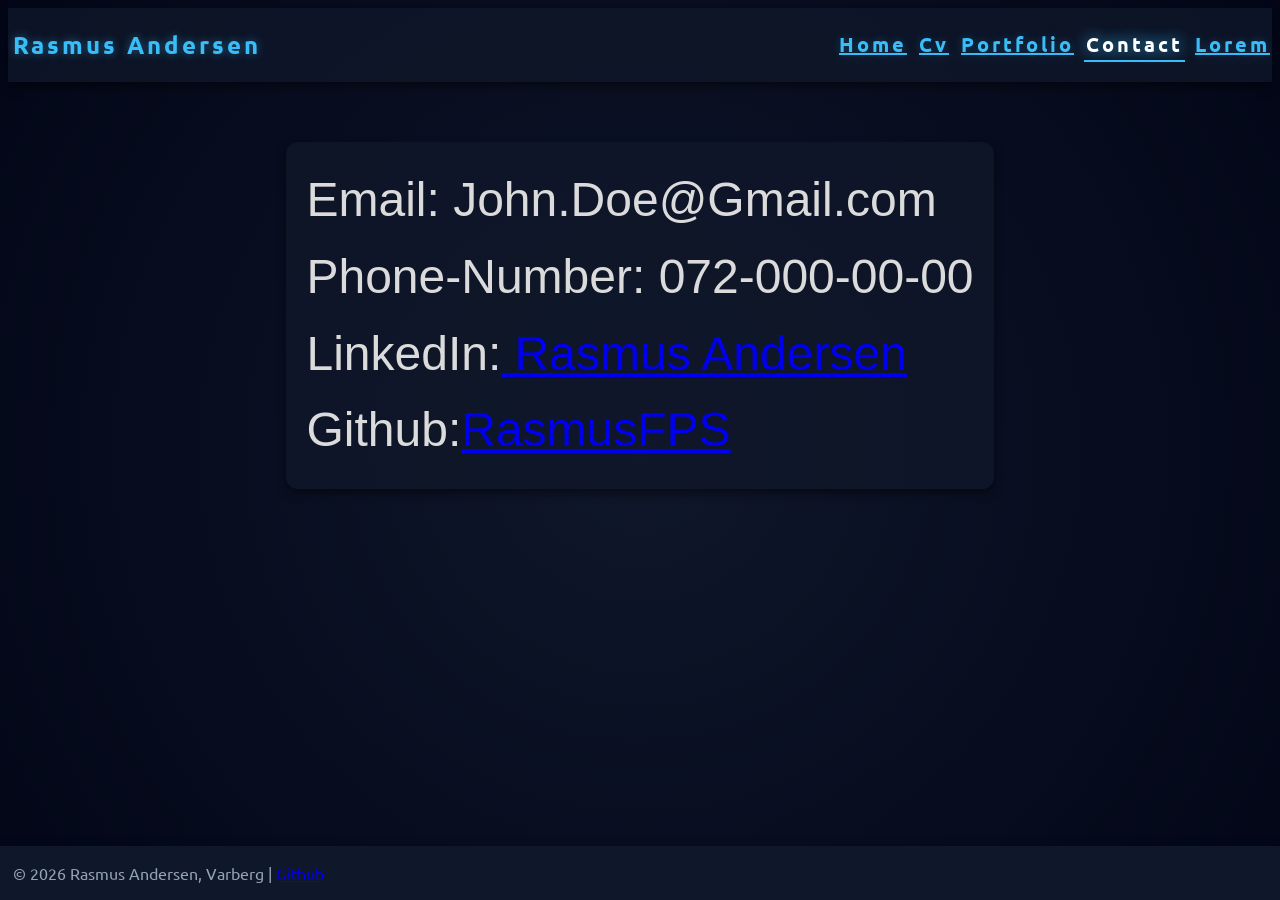
==== Contact.html @ 794f69df "first commit" ====
<!doctype html>
<html lang="en">
  <head>
    <meta charset="UTF-8" />
    <meta name="viewport" content="width=device-width, initial-scale=1.0" />
    <title>Document</title>
    <link rel="stylesheet" href="style.css" />
  </head>
  <body>
    <div class="nav">
      <h1>Rasmus Andersen</h1>
      <h2 class="navlinks">
        <a href="index.html">Home</a>
        <a href="cv.html">Cv</a>
        <a href="portfolio.html">Portfolio</a>
        <a href="contact.html" class="active">Contact</a>
        <a href="Lorem.html">Lorem</a>
      </h2>
    </div>

    <div class="contact-info">
      <h2 class="contact-text">
        Email: John.Doe@Gmail.com<br />
        Phone-Number: 072-000-00-00<br />
        LinkedIn:<a
          href="https://www.linkedin.com/in/rasmus-andersen-877897349/"
        >
          Rasmus Andersen</a
        >
        <br />
        Github:<a href="https://github.com/RasmusFPS" a>RasmusFPS</a>
      </h2>
    </div>

    <footer class="bar">
      <div class="lower-navbar">
        <p class="copyright">
          © 2026 Rasmus Andersen, Varberg |
          <a href="https://github.com/RasmusFPS">Github</a>
        </p>
      </div>
    </footer>
  </body>
</html>
---- style.css ----
@import url("https://fonts.googleapis.com/css2?family=Ubuntu:ital,wght@0,300;0,400;0,500;0,700;1,300;1,400;1,500;1,700&display=swap");

body {
  background: radial-gradient(circle at center, #0f172a 0%, #020617 100%);
  background-attachment: fixed;
  color: #94a3b8;
}

h1 {
  text-align: flex-start;
  font-size: 24px;
  letter-spacing: 3px;
  font-family: "Ubuntu", sans-serif;
  color: #38bdf8;
  text-shadow: 0 0 10px rgba(56, 191, 248, 0.438);
  padding: 5px;
}

.Title {
  font-family: "Ubuntu";
  font-weight: bold;
}

.nav {
  display: flex;
  justify-content: space-between;
  align-items: center;
  background-color: rgba(15, 23, 42, 0.8);
  box-shadow: 0 4px 10px rgba(0, 0, 0, 0.5);
}

.navlinks {
  font-size: 20px;
  text-align: end;
  letter-spacing: 3px;
  font-family: "Ubuntu";
}

.navlinks a {
  color: #38bdf8;
  text-shadow: 0 0 10px rgba(56, 189, 248, 0.25);
  text-decoration: underline;
  display: inline-block;
  transition:
    transform 0.3s ease,
    color 0.3s ease;
  padding: 2px;
}

.navlinks a:hover {
  color: #ffffff;
  transform: scale(1.2);
  -webkit-transform: scale(1.2);
  -moz-transform: scale(1.2);
  -ms-transform: scale(1.2);
  -o-transform: scale(1.2);
}

.navlinks a.active {
  color: #ffffff;
  text-shadow: 0 0 15px #38bdf8;
  text-decoration: none;
  border-bottom: 2px solid #38bdf8;
}

.about-me {
  display: flex;
  flex-direction: column;
  align-items: flex-start;
  justify-content: flex-start;
  padding: 20px;
  margin-top: 20px;
  font-family: "Noto sans", sans-serif;
  border-radius: 10px;
}

.about-me h2 {
  font-size: 28px;
  color: #38bdf8;
  text-shadow: 0 0 10px rgba(56, 191, 248, 0.438);
  margin-bottom: 0%;
}

.img {
  width: 350px;
  height: 350px;
  object-fit: cover;
  background-color: rgba(42, 50, 68, 0.8);
  padding: 12px;
  border-radius: 50%;
}

.about-me-text {
  background-color: rgba(15, 23, 42, 0.8);
  font-weight: 400;
  line-height: 1.6;
  padding: 20px;
  border-radius: 12px;
  -webkit-border-radius: 12px;
  -moz-border-radius: 12px;
  -ms-border-radius: 12px;
  -o-border-radius: 12px;
  border-left: 12px;
  max-width: 600px;
  box-shadow: 0 4px 10px rgba(0, 0, 0, 0.5);
}

.about-me-container {
  display: flex;
  justify-content: center;
  align-items: flex-start;
  gap: 40px;
  padding: 40px;
}

.cv{
display: flex;
flex-direction: column;
align-items: center;
justify-content: center;
text-align: center;
padding: 40px 20px;
margin-bottom: 80px;
}

.text-cv {
  font-size: 18px;
  font-family: Ubuntu;
  font-weight: normal;
  max-width: 500px;
  line-height: 1.6rem;
  display:flex;
  flex-direction: column;
  align-items: center;
}

.text {
  font-size: 18px;
  font-family: Ubuntu;
  font-weight: normal;
  max-width: 700px;
  line-height: 1.6rem;
  display:flex
}

.projects-section {
  padding: 50px 20px;
  text-align: center;
}

.section-title {
  font-family: ubuntu;
  font-size: 32px;
  color: #38bdf8;
  margin-bottom: 40px;
}

.card-image {
  width: 350px;
  height: 220px;
  flex-shrink: 0;
}

.card-image img {
  width: 100%;
  height: 100%;
  object-fit: cover;
}

.card-content {
  padding: 30px;
  text-align: left;
  display: flex;
  flex-direction: column;
  justify-content: center;
}

.card-content h3 {
  font-family: ubuntu;
  color: #38bdf8;
  margin: 0 0 10px 0;
  font-size: 24px;
}

.card-content p {
  font-family: ubuntu;
  color: #cbd5e1;
  margin-bottom: 20px;
}

.info {
  font-family: ubuntu;
  display: inline-block;
  background-color: white;
  color: #0f172a;
  padding: 10px 20px;
  border-radius: 5px;
  text-decoration: none;
  font-weight: bold;
  width: fit-content;
}

.info:hover {
  background-color: #38bdf8;
  color: white;
}

.overlay {
  position: fixed;
  top: 0;
  left: 0;
  right: 0;
  bottom: 0;
  background: rgba(0, 0, 0, 0.85);
  display: flex;
  align-items: center;
  justify-content: center;
  visibility: hidden;
  opacity: 0;
  transition: opacity 0.4s;
  z-index: 1000;
}

.overlay:target {
  visibility: visible;
  opacity: 1;
}

.popup {
  font-family: ubuntu;
  background: #1e293b;
  padding: 30px;
  border-radius: 15px;
  max-width: 450px;
  width: 90%;
  position: relative;
  border: 1px solid #38bdf8;
}

.popup .close {
  position: absolute;
  top: 10px;
  right: 20px;
  font-size: 30px;
  color: white;
  text-decoration: none;
}

.bar {
  position: fixed;
  bottom: 0;
  left: 0;
  width: 100%;
}

.lower-navbar {
  padding: 1px;
  background-color: rgb(15, 23, 42);
  box-shadow: 0 4px 10px rgba(0, 0, 0, 0.5);
  font-family: ubuntu;
}

.contact-info {
  display: flex;
  justify-content: center;
  margin-top: 20px;
  font-family: "Noto sans", sans-serif;
  border-radius: 14px;
  color: #dbdbdb;
  -webkit-border-radius: 14px;
  -moz-border-radius: 14px;
  -ms-border-radius: 14px;
  -o-border-radius: 14px;
}

.contact-text {
  font-size: 48px;
  background-color: rgba(15, 23, 42, 0.8);
  font-weight: 400;
  line-height: 1.6;
  padding: 20px;
  border-radius: 12px;
  -webkit-border-radius: 12px;
  -moz-border-radius: 12px;
  -ms-border-radius: 12px;
  -o-border-radius: 12px;
  border-left: 12px;
  max-width: auto;
  box-shadow: 0 4px 10px rgba(0, 0, 0, 0.5);
}

.copyright {
  padding: 0px 12px;
}

.title {
  text-align: center;
  font-size: 24px;
  letter-spacing: 3px;
  font-family: "Ubuntu";
  color: #38bdf8;
  text-shadow: 0 0 10px rgba(56, 191, 248, 0.438);
  padding: 200px 0px 0px 0px;
}

.lorem {
  display: flex;
  margin: auto;
  text-align: center;
  font-size: 18px;
  font-family: Ubuntu;
  font-weight: normal;
  line-height: 1.6rem;
  max-width: 900px;
}

@media (max-width: 896px) {
  .nav {
    flex-direction: column !important;
    padding: 20px 10px;
    height: auto;
  }

  .nav h1 {
    font-size: 20px;
  }

  .navlinks {
    display: flex;
    flex-wrap: wrap;
    font-size: 16px;
    text-align: center;
    gap: 10px;
  }

  .navlinks a {
    margin: auto;
  }

  .about-me-container {
    flex-direction: column;
  }

  .Picture {
    flex-shrink: 0;
    margin: 0 auto;
    width: 150px;
    height: 150px;
  }

  .Picture img {
    width: 100%;
    height: 100%;
  }

  .contact-text {
    font-size: 18px;
  }

  .project-card {
    flex-direction: column;
    width: 90%;
    max-width: 400px;
  }

  .card-image {
    width: 100%;
    height: auto;
  }

  .card-content {
    padding: 20px;
    text-align: center;
  }
}

@keyframes gradient {
  0% { background-position: 0% 50%; }
  50% { background-position: 100% 50%; }
  100% { background-position: 0% 50%; }
}

.LightMode {
  background: radial-gradient(circle at center, #50b40ecb 0%, #2b0aa1 100%);
  background-size: 400% 400%;
  animation: gradient 2s ease infinite;
  -webkit-animation: gradient 2s ease infinite;
}

.modal-hidden{
  display: none;
}

.easter-modal{
  position: fixed;
  z-index: 999;
  top: 0;
  left: 0;
  width: 100%;
  height: 100%;
  background-color: rgba(0, 0, 0, 0.8);
}

.modal-content {
  font-family: ubuntu;
  background-color: rgba(6, 9, 17, 0.8);
  color: #ff00aa;
  padding: 30px;
  border-radius: 15px;
  max-width: 450px;
  width: 90%;
  position: absolute;
  top: 50%;
  left: 50%;
  transform: translate(-50%, -50%);
}

#close-modal {
  position: absolute;
  top: 10px;
  right: 20px;
  font-size: 30px;
  color: white;
  text-decoration: none;
  font-size:24px;
  font-weight: bold;
}

.portfolio-section {
    padding: 60px 20px;
    max-width: 1200px;
    margin: 0 auto;
    text-align: center;
}

.portfolio-section h1 {
    font-family: 'Ubuntu', sans-serif;
    color: #38bdf8;
    margin-bottom: 40px;
    font-size: 2.5rem;
}

.projects-container {
    display: grid;
    grid-template-columns: repeat(auto-fit, minmax(300px, 1fr)); 
    gap: 25px;
    padding: 20px 0;
}

.project-card {
    background-color: rgba(15, 23, 42, 0.9); 
    border: 1px solid rgba(56, 189, 248, 0.2); 
    padding: 30px;
    border-radius: 12px;
    text-align: left;
    display: flex;
    flex-direction: column;
    justify-content: space-between;
    transition: all 0.3s ease;
    box-shadow: 0 4px 15px rgba(0, 0, 0, 0.3);

    width:auto;
    min-width: 0;
    box-sizing: border-box;
}

.project-card:hover {
    transform: translateY(-8px);
    border-color: #38bdf8;
    box-shadow: 0 10px 25px rgba(56, 189, 248, 0.2);
}

.project-card h3 {
    font-family: 'Ubuntu', sans-serif;
    color: #38bdf8;
    margin: 0 0 15px 0;
    font-size: 1.5rem;
}

.project-card p {
    font-family: 'Ubuntu', sans-serif;
    color: #cbd5e1;
    font-size: 1rem;
    line-height: 1.6;
    margin-bottom: 25px;
    flex-grow: 1;
}

.project-card a {
  font-family: 'Ubuntu', sans-serif;
}

.github-link {
    display: inline-block;
    padding: 10px 20px;
    background-color: transparent;
    border: 1px solid #38bdf8;
    color: #38bdf8;
    text-decoration: none;
    border-radius: 6px;
    font-family: 'Ubuntu', sans-serif;
    font-weight: bold;
    text-align: center;
    transition: 0.3s;
}

.github-link:hover {
    background-color: #38bdf8;
    color: #0f172a;
}

.loading-indicator p {
  font-family: 'Ubuntu', sans-serif;
}

.spinner {
    width: 40px;
    height: 40px;
    border: 4px solid rgba(56, 189, 248, 0.1);
    border-left: 4px solid #38bdf8;
    border-radius: 50%;
    animation: spin 1s linear infinite;
    margin: 20px auto;
}

@keyframes spin {
    0% { transform: rotate(0deg); }
    100% { transform: rotate(360deg); }
}
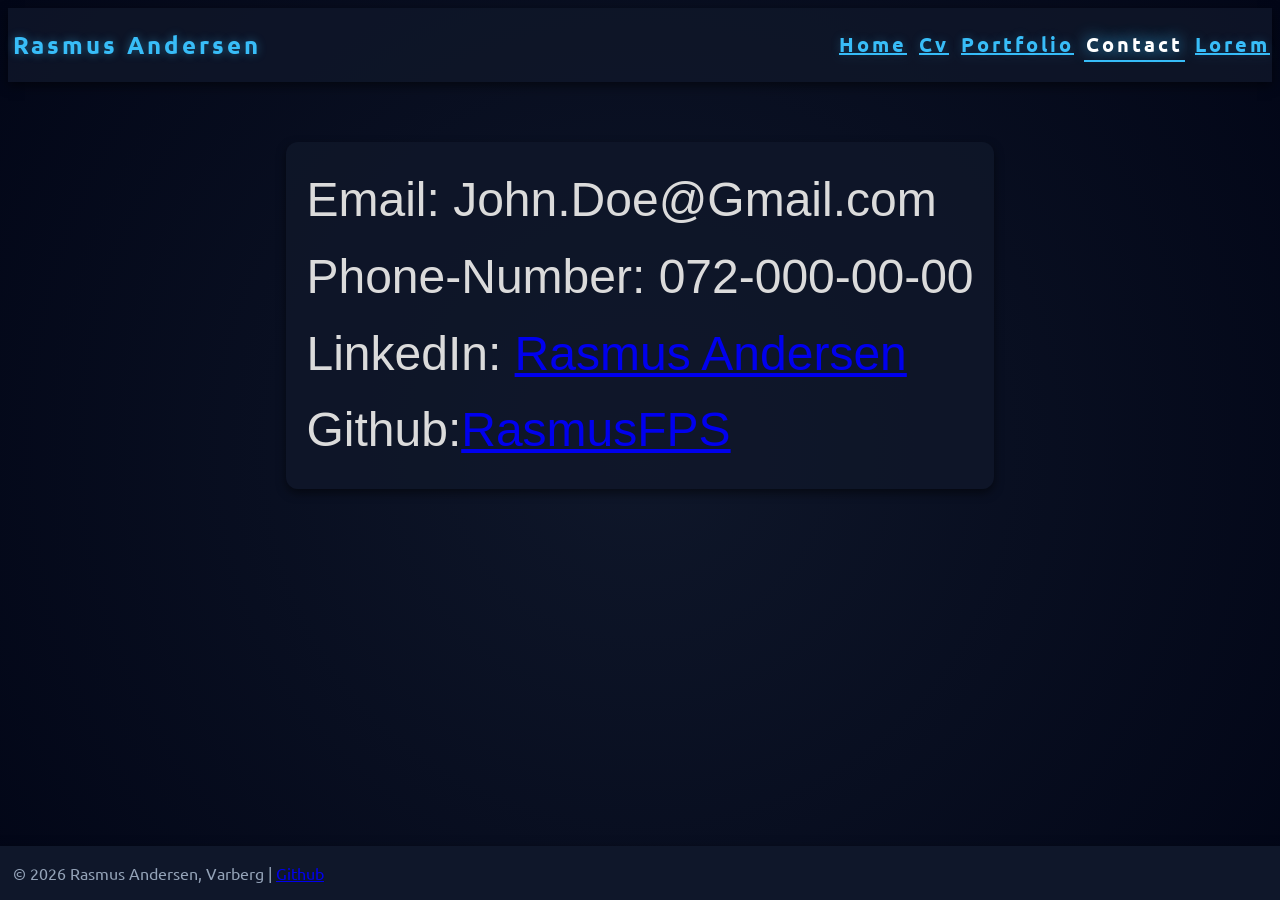
==== commit e5ab7a68: "patch" ====
--- a/Contact.html
+++ b/Contact.html
@@ -22,11 +22,8 @@
       <h2 class="contact-text">
         Email: John.Doe@Gmail.com<br />
         Phone-Number: 072-000-00-00<br />
-        LinkedIn:<a
-          href="https://www.linkedin.com/in/rasmus-andersen-877897349/"
-        >
-          Rasmus Andersen</a
-        >
+        LinkedIn:
+        <a href="https://www.linkedin.com/in/rasmus-andersen-877897349/">Rasmus Andersen</a>
         <br />
         Github:<a href="https://github.com/RasmusFPS" a>RasmusFPS</a>
       </h2>
